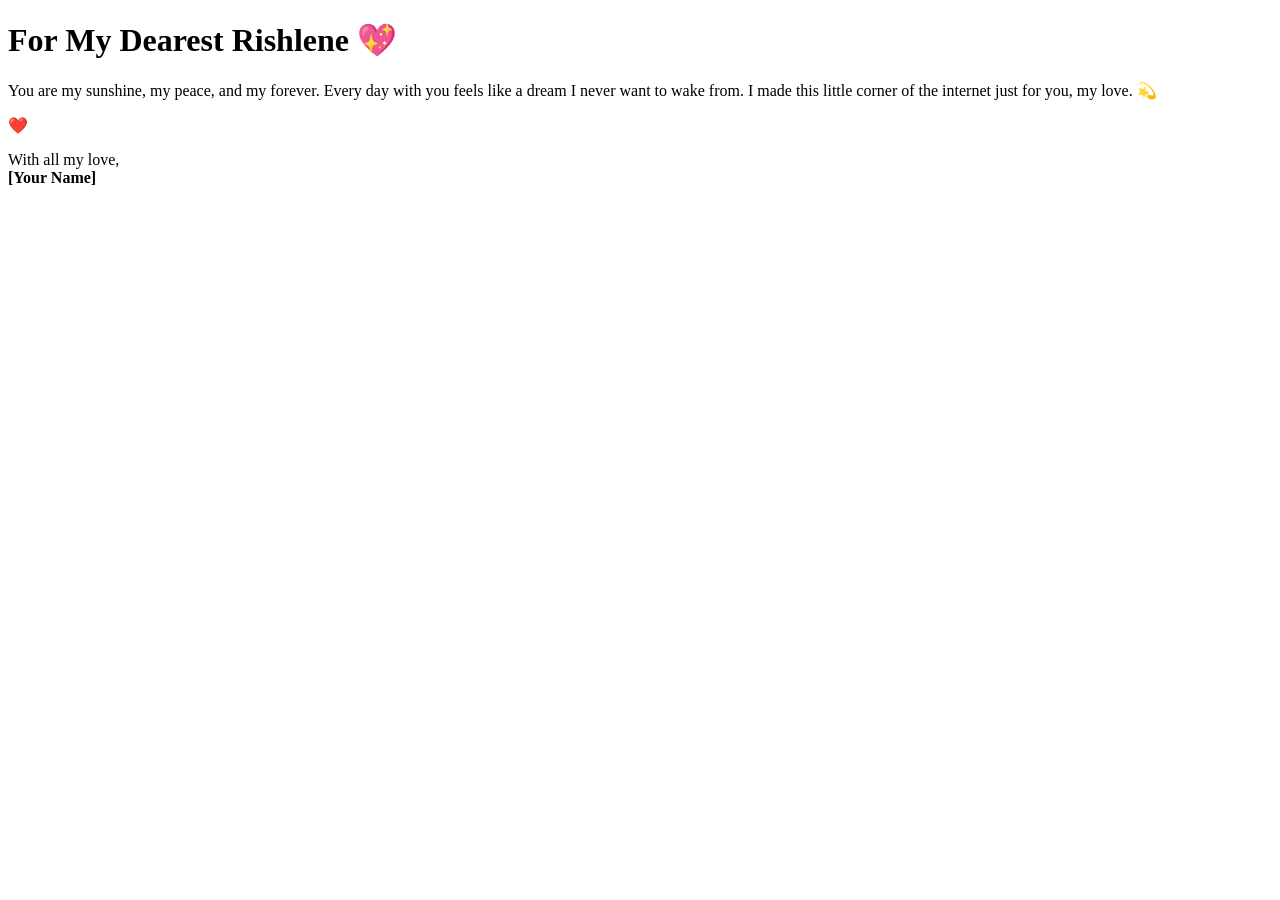
==== file.html @ 0d8d5f3d "Add files via upload" ====
<!DOCTYPE html>
<html lang="en">
<head>
  <meta charset="UTF-8">
  <meta name="viewport" content="width=device-width, initial-scale=1.0">
  <title>For My Love, Rishlene ❤️</title>
  <link rel="stylesheet" href="style.css">
</head>
<body>
  <div class="container">
    <h1>For My Dearest Rishlene 💖</h1>
    <p class="message">
      You are my sunshine, my peace, and my forever.  
      Every day with you feels like a dream I never want to wake from.  
      I made this little corner of the internet just for you, my love. 💫
    </p>
    <div class="heart">❤️</div>
    <p class="footer">With all my love, <br><strong>[Your Name]</strong></p>
  </div>

  <script src="script.js"></script>
</body>
</html>
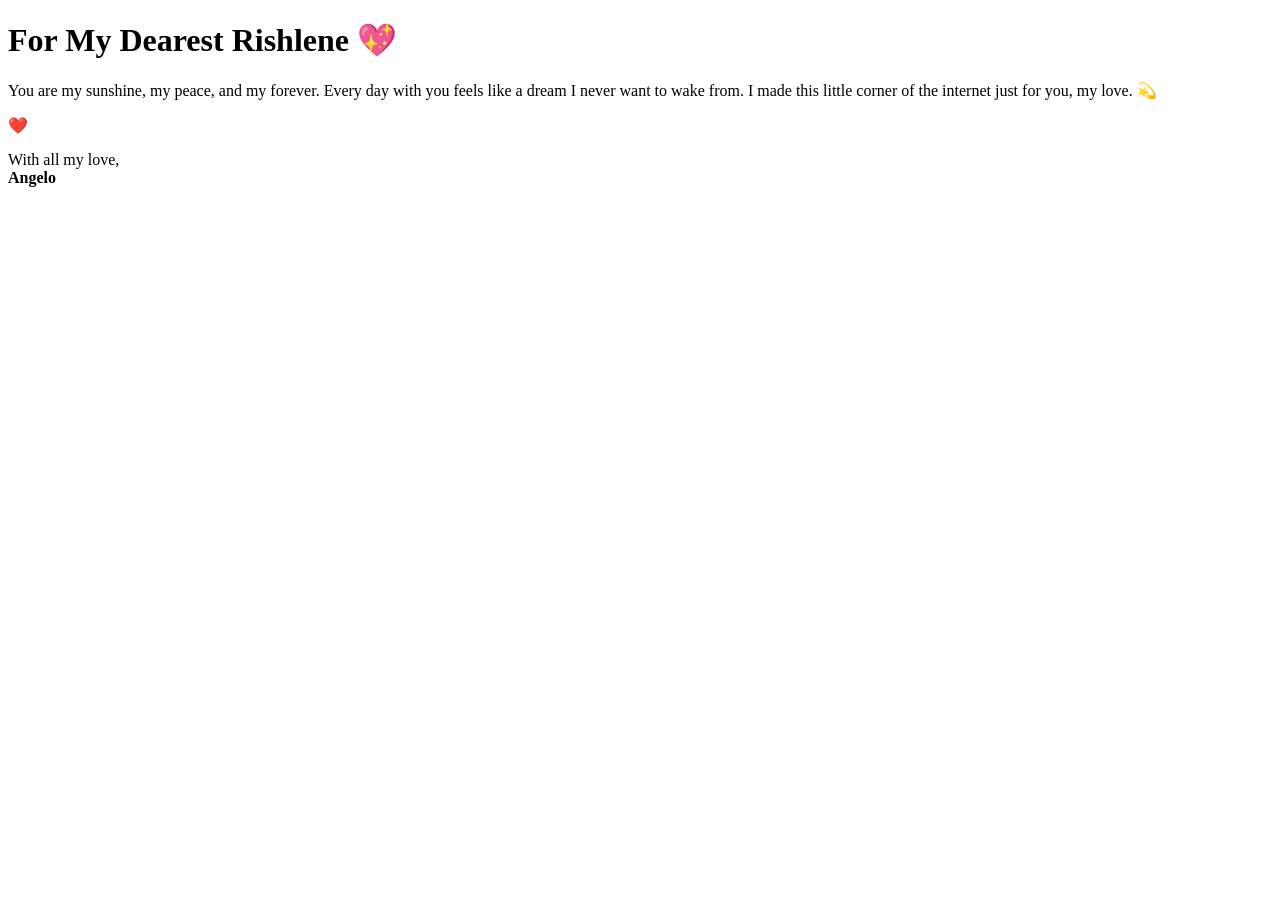
==== commit 273b9ba2: "Update file.html" ====
--- a/file.html
+++ b/file.html
@@ -15,7 +15,7 @@
       I made this little corner of the internet just for you, my love. 💫
     </p>
     <div class="heart">❤️</div>
-    <p class="footer">With all my love, <br><strong>[Your Name]</strong></p>
+    <p class="footer">With all my love, <br><strong>Angelo</strong></p>
   </div>
 
   <script src="script.js"></script>
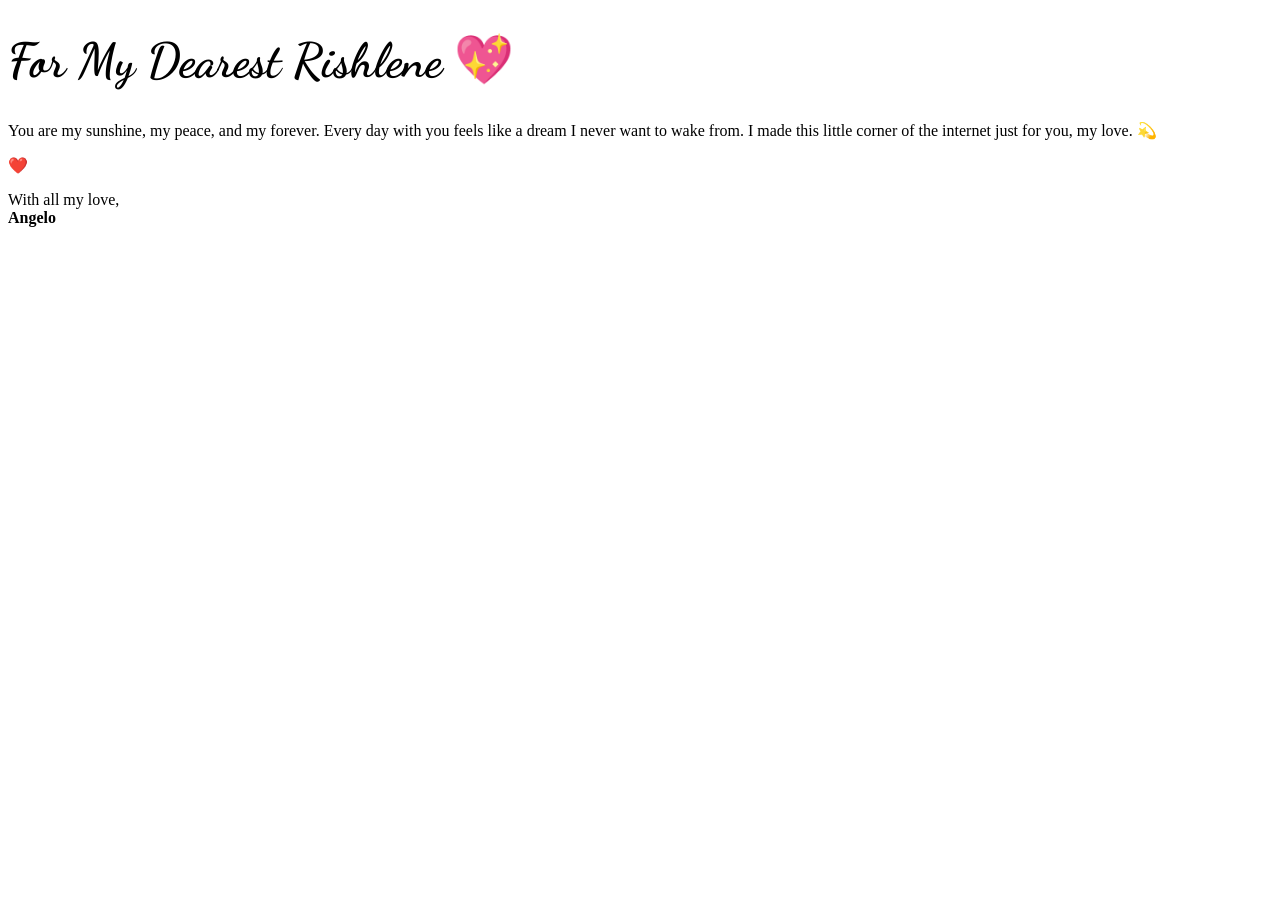
==== commit 54083cc8: "Update file.html" ====
--- a/file.html
+++ b/file.html
@@ -1,5 +1,9 @@
 <!DOCTYPE html>
 <html lang="en">
+<link href="https://fonts.googleapis.com/css2?family=Dancing+Script&display=swap" rel="stylesheet">
+<style>
+  h1 { font-family: 'Dancing Script', cursive; font-size: 3rem; }
+</style>
 <head>
   <meta charset="UTF-8">
   <meta name="viewport" content="width=device-width, initial-scale=1.0">
